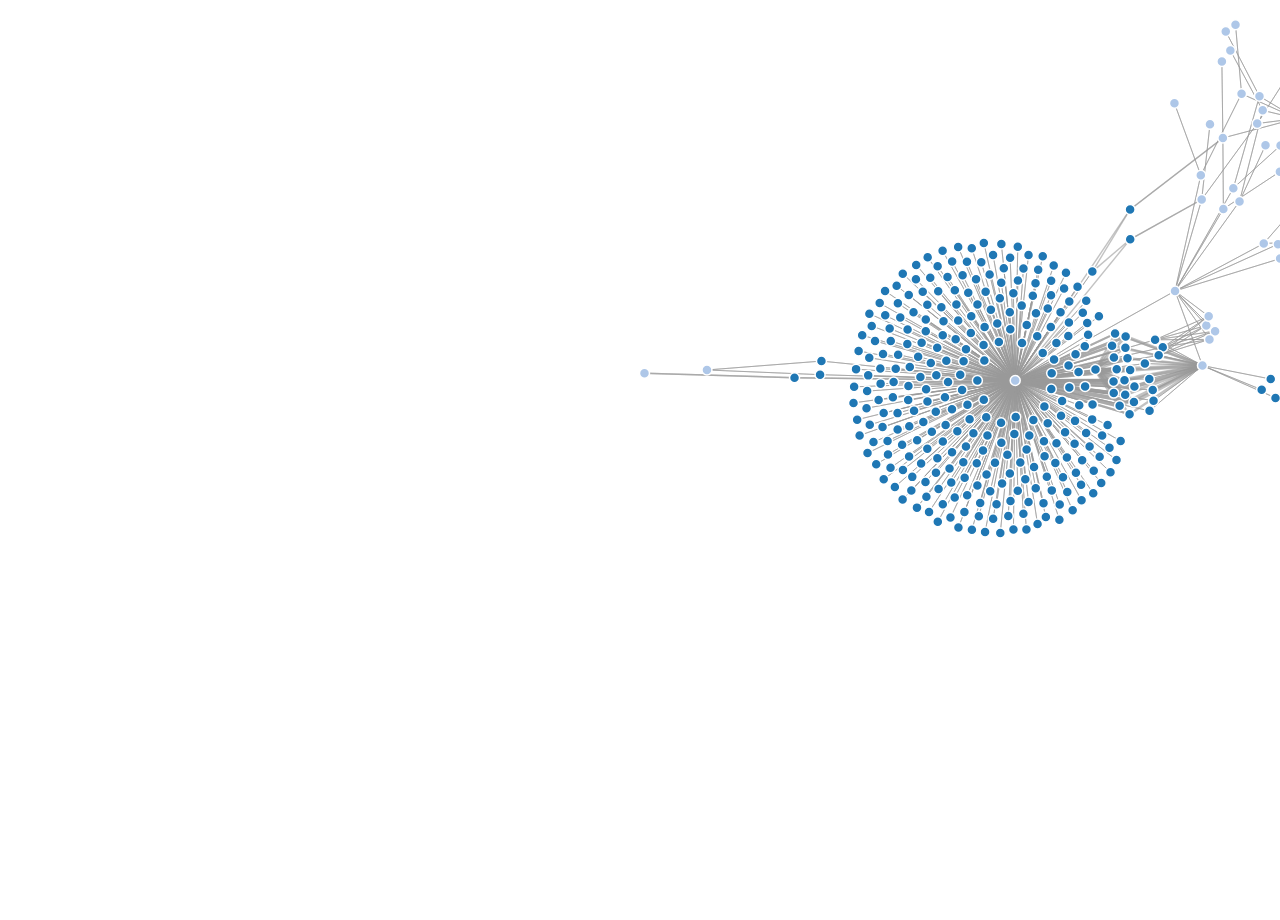
==== js/index.html @ b45e18d2 "update" ====
<!DOCTYPE html>
<html lang="en">
<head>
	<meta charset="utf-8">
	<title>D3 Test</title>
	<script type="text/javascript" src="d3/d3.v3.js"></script>
	<link rel="stylesheet" type="text/css" href="index.css">
	<style>
	text {
	  fill: #000;
	  font: 10px sans-serif;
	  pointer-events: none;
	}
	</style>
</head>

<body>
	<script>
	
	var width = 1440,
	height = 900;

	var color = d3.scale.category20();

	var force = d3.layout.force()
	.charge(-120)
	.linkDistance(30)
	.size([width, height]);

	var svg = d3.select("body").append("svg")
	.attr("width", width)
	.attr("height", height);

	d3.json("db1.json", function(error, graph) {
		force
		.nodes(graph.nodes)
		.links(graph.links)
		.start();
		
		var link = svg.selectAll(".link")
		.data(graph.links)
		.enter().append("line")
		.attr("class", "link")
		.style("stroke-width", function(d) { return Math.sqrt(d.value+1); });

		var node = svg.selectAll(".node")
		.data(graph.nodes)
		.enter().append("circle")
		.attr("class", "node")
		.attr("r", 5)
		.style("fill", function(d) { return color(d.group); })
		.call(force.drag);

		node.append("title")
		.text(function(d) { return d.name; });
		
		node.append("text")
		.attr("x", 12)
		.attr("dy", ".35em")
		.text(function(d){return d.name;});
		
		force.on("tick", function() {
			link.attr("x1", function(d) { return d.source.x; })
			.attr("y1", function(d) { return d.source.y; })
			.attr("x2", function(d) { return d.target.x; })
			.attr("y2", function(d) { return d.target.y; });

			node.attr("cx", function(d) { return d.x; })
			.attr("cy", function(d) { return d.y; });
		});
	});

	</script>
</body>
---- js/index.css ----
div.bar {
    display: inline-block;
    width: 20px;
    height: 75px;   /* We'll override this later */
    background-color: teal;
    margin-right: 2px;
}
.node {
  stroke: #fff;
  stroke-width: 1.5px;
}

.link {
  stroke: #999;
  stroke-opacity: .6;
}
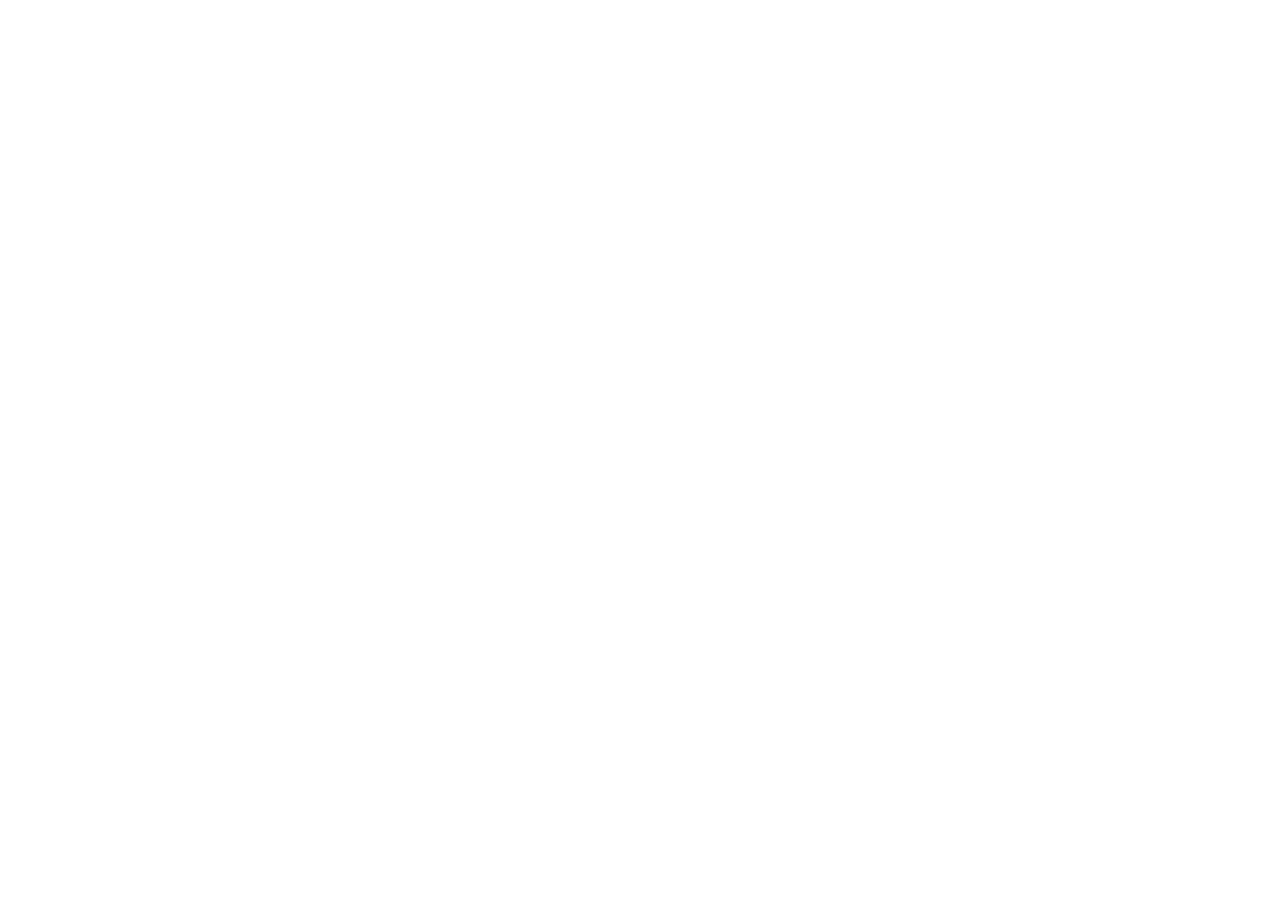
==== commit 839dace9: "update d3js" ====
--- a/js/index.html
+++ b/js/index.html
@@ -1,74 +1,97 @@
 <!DOCTYPE html>
-<html lang="en">
-<head>
-	<meta charset="utf-8">
-	<title>D3 Test</title>
-	<script type="text/javascript" src="d3/d3.v3.js"></script>
-	<link rel="stylesheet" type="text/css" href="index.css">
-	<style>
-	text {
-	  fill: #000;
-	  font: 10px sans-serif;
-	  pointer-events: none;
-	}
-	</style>
-</head>
+<meta charset="utf-8">
+<style>
+		.nodes circle {
+			stroke: #fff;
+			stroke-width: 1.5px;
+		}
+		
+		.links line {
+			stroke: #999;
+			stroke-opacity: .6;
+		}
+</style>
 
-<body>
-	<script>
-	
-	var width = 1440,
-	height = 900;
+<svg width="960" height="600"></svg>
+<script src="https://d3js.org/d3.v4.min.js"></script>
+<script>
 
-	var color = d3.scale.category20();
+var svg = d3.select("svg"),
+    width = +svg.attr("width"),
+    height = +svg.attr("height");
 
-	var force = d3.layout.force()
-	.charge(-120)
-	.linkDistance(30)
-	.size([width, height]);
+var color = d3.scaleOrdinal(d3.schemeCategory20);
 
-	var svg = d3.select("body").append("svg")
-	.attr("width", width)
-	.attr("height", height);
+var simulation = d3.forceSimulation()
+    .force("link", d3.forceLink().id(function(d) { return d.id; }))
+    .force("charge", d3.forceManyBody())
+    .force("center", d3.forceCenter(width / 2, height / 2));
 
-	d3.json("db1.json", function(error, graph) {
-		force
-		.nodes(graph.nodes)
-		.links(graph.links)
-		.start();
-		
-		var link = svg.selectAll(".link")
+d3.json("miserables.json", function(error, graph) {
+	if (error) throw error;
+
+	var link = svg.append("g")
+		.attr("class", "links")
+		.selectAll("line")
 		.data(graph.links)
 		.enter().append("line")
-		.attr("class", "link")
 		.style("stroke-width", function(d) { return Math.sqrt(d.value+1); });
 
-		var node = svg.selectAll(".node")
+	var node = svg.append("g")
+		.attr("class", "nodes")
+		.selectAll("circle")
 		.data(graph.nodes)
 		.enter().append("circle")
-		.attr("class", "node")
 		.attr("r", 5)
 		.style("fill", function(d) { return color(d.group); })
-		.call(force.drag);
+		.call(d3.drag()
+          .on("start", dragstarted)
+          .on("drag", dragged)
+          .on("end", dragended));
 
-		node.append("title")
-		.text(function(d) { return d.name; });
+	node.append("title")
+		.text(function(d) { return d.id; });
 		
-		node.append("text")
+	node.append("text")
 		.attr("x", 12)
 		.attr("dy", ".35em")
-		.text(function(d){return d.name;});
+		.text(function(d){return d.id;});
 		
-		force.on("tick", function() {
-			link.attr("x1", function(d) { return d.source.x; })
-			.attr("y1", function(d) { return d.source.y; })
-			.attr("x2", function(d) { return d.target.x; })
-			.attr("y2", function(d) { return d.target.y; });
 
-			node.attr("cx", function(d) { return d.x; })
-			.attr("cy", function(d) { return d.y; });
-		});
-	});
+	simulation
+      	.nodes(graph.nodes)
+      	.on("tick", ticked);
+		
+	simulation.force("link")
+      	.links(graph.links);
 
-	</script>
-</body>
+  function ticked() {
+    link
+        .attr("x1", function(d) { return d.source.x; })
+        .attr("y1", function(d) { return d.source.y; })
+        .attr("x2", function(d) { return d.target.x; })
+        .attr("y2", function(d) { return d.target.y; });
+
+    node
+        .attr("cx", function(d) { return d.x; })
+        .attr("cy", function(d) { return d.y; });
+  }
+});
+
+function dragstarted(d) {
+  if (!d3.event.active) simulation.alphaTarget(0.3).restart();
+  d.fx = d.x;
+  d.fy = d.y;
+}
+
+function dragged(d) {
+  d.fx = d3.event.x;
+  d.fy = d3.event.y;
+}
+
+function dragended(d) {
+  if (!d3.event.active) simulation.alphaTarget(0);
+  d.fx = null;
+  d.fy = null;
+}
+</script>
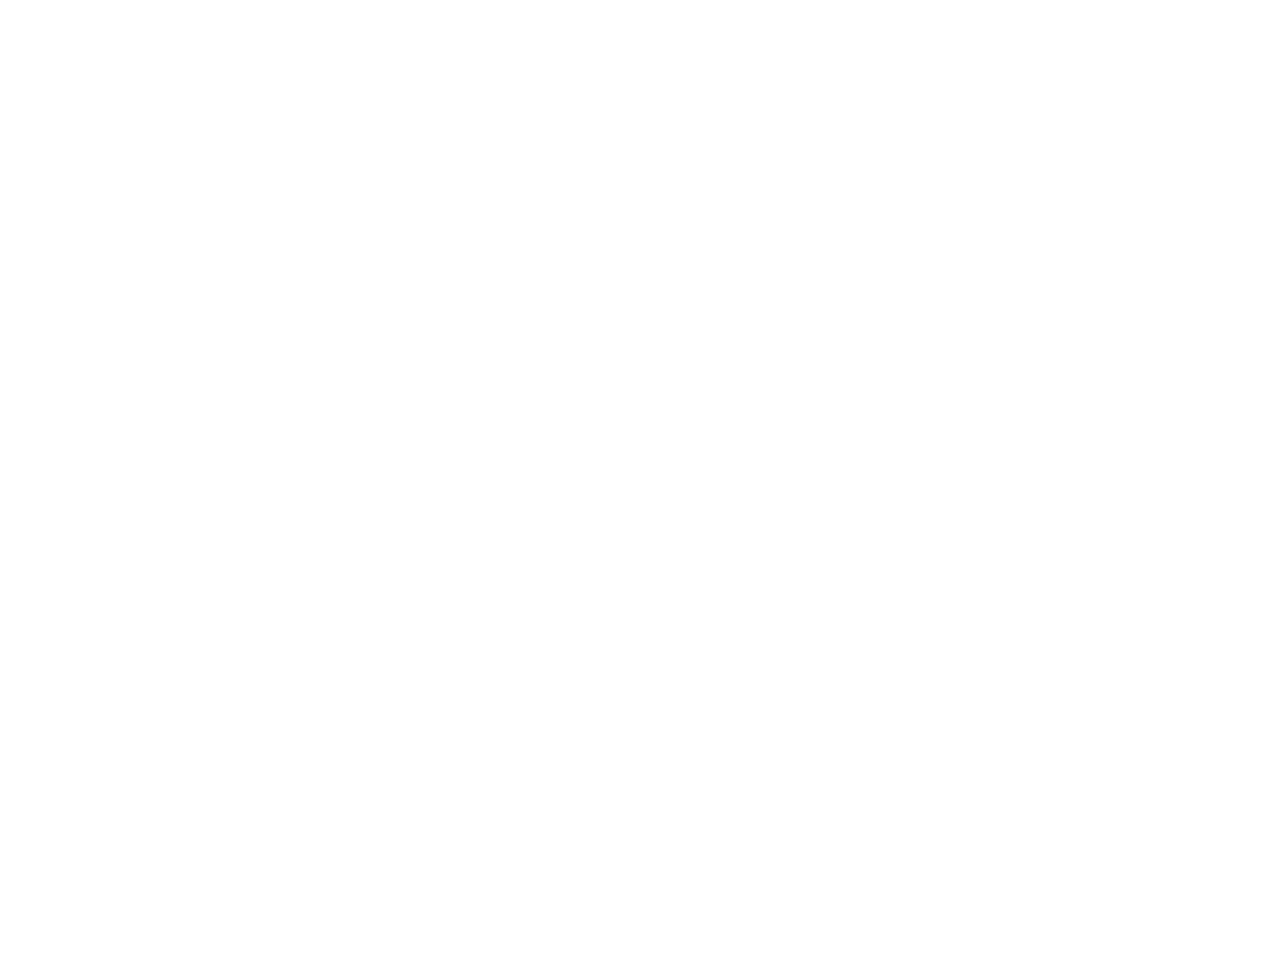
==== commit 6c8e6e45: "update d3js" ====
--- a/js/index.html
+++ b/js/index.html
@@ -12,7 +12,7 @@
 		}
 </style>
 
-<svg width="960" height="600"></svg>
+<svg width="1240" height="960"></svg>
 <script src="https://d3js.org/d3.v4.min.js"></script>
 <script>
 
@@ -27,7 +27,7 @@
     .force("charge", d3.forceManyBody())
     .force("center", d3.forceCenter(width / 2, height / 2));
 
-d3.json("miserables.json", function(error, graph) {
+d3.json("db.json", function(error, graph) {
 	if (error) throw error;
 
 	var link = svg.append("g")
@@ -50,12 +50,12 @@
           .on("end", dragended));
 
 	node.append("title")
-		.text(function(d) { return d.id; });
+		.text(function(d) { return d.name; });
 		
 	node.append("text")
 		.attr("x", 12)
 		.attr("dy", ".35em")
-		.text(function(d){return d.id;});
+		.text(function(d){return d.name;});
 		
 
 	simulation
